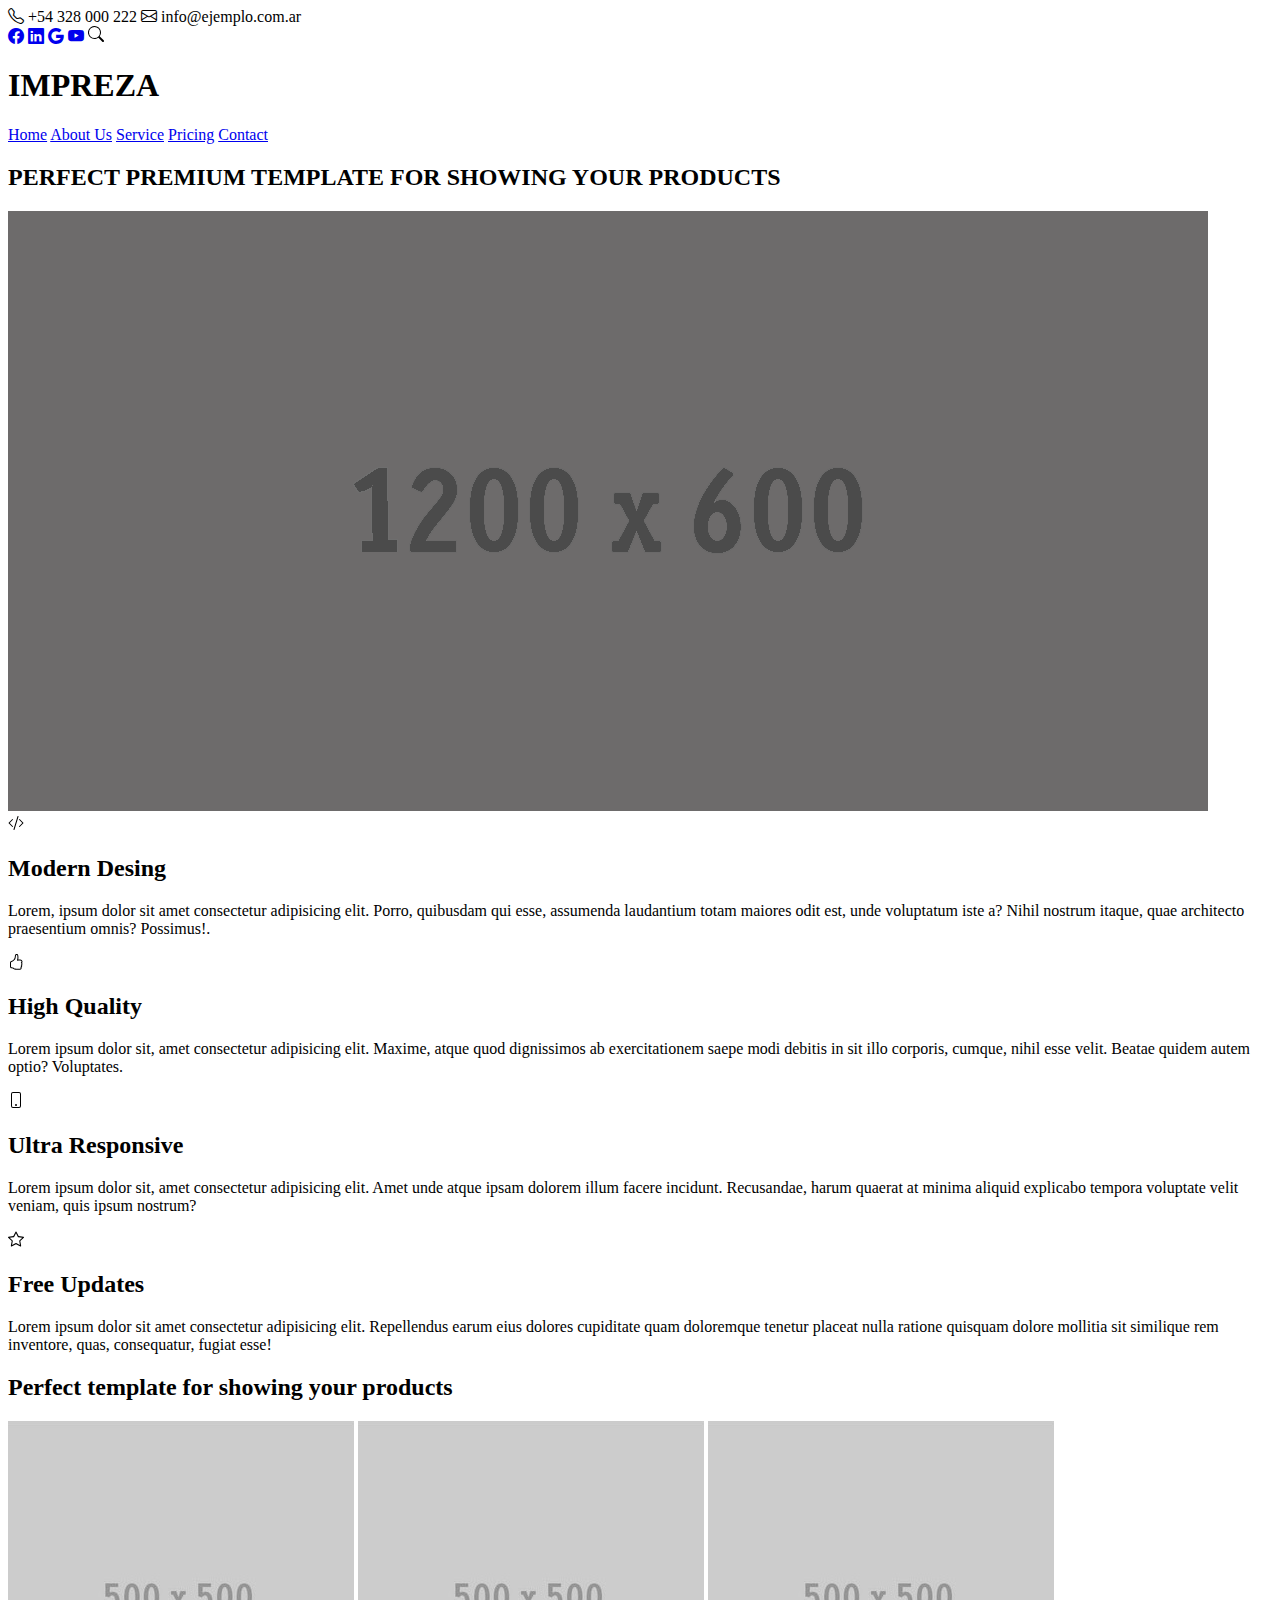
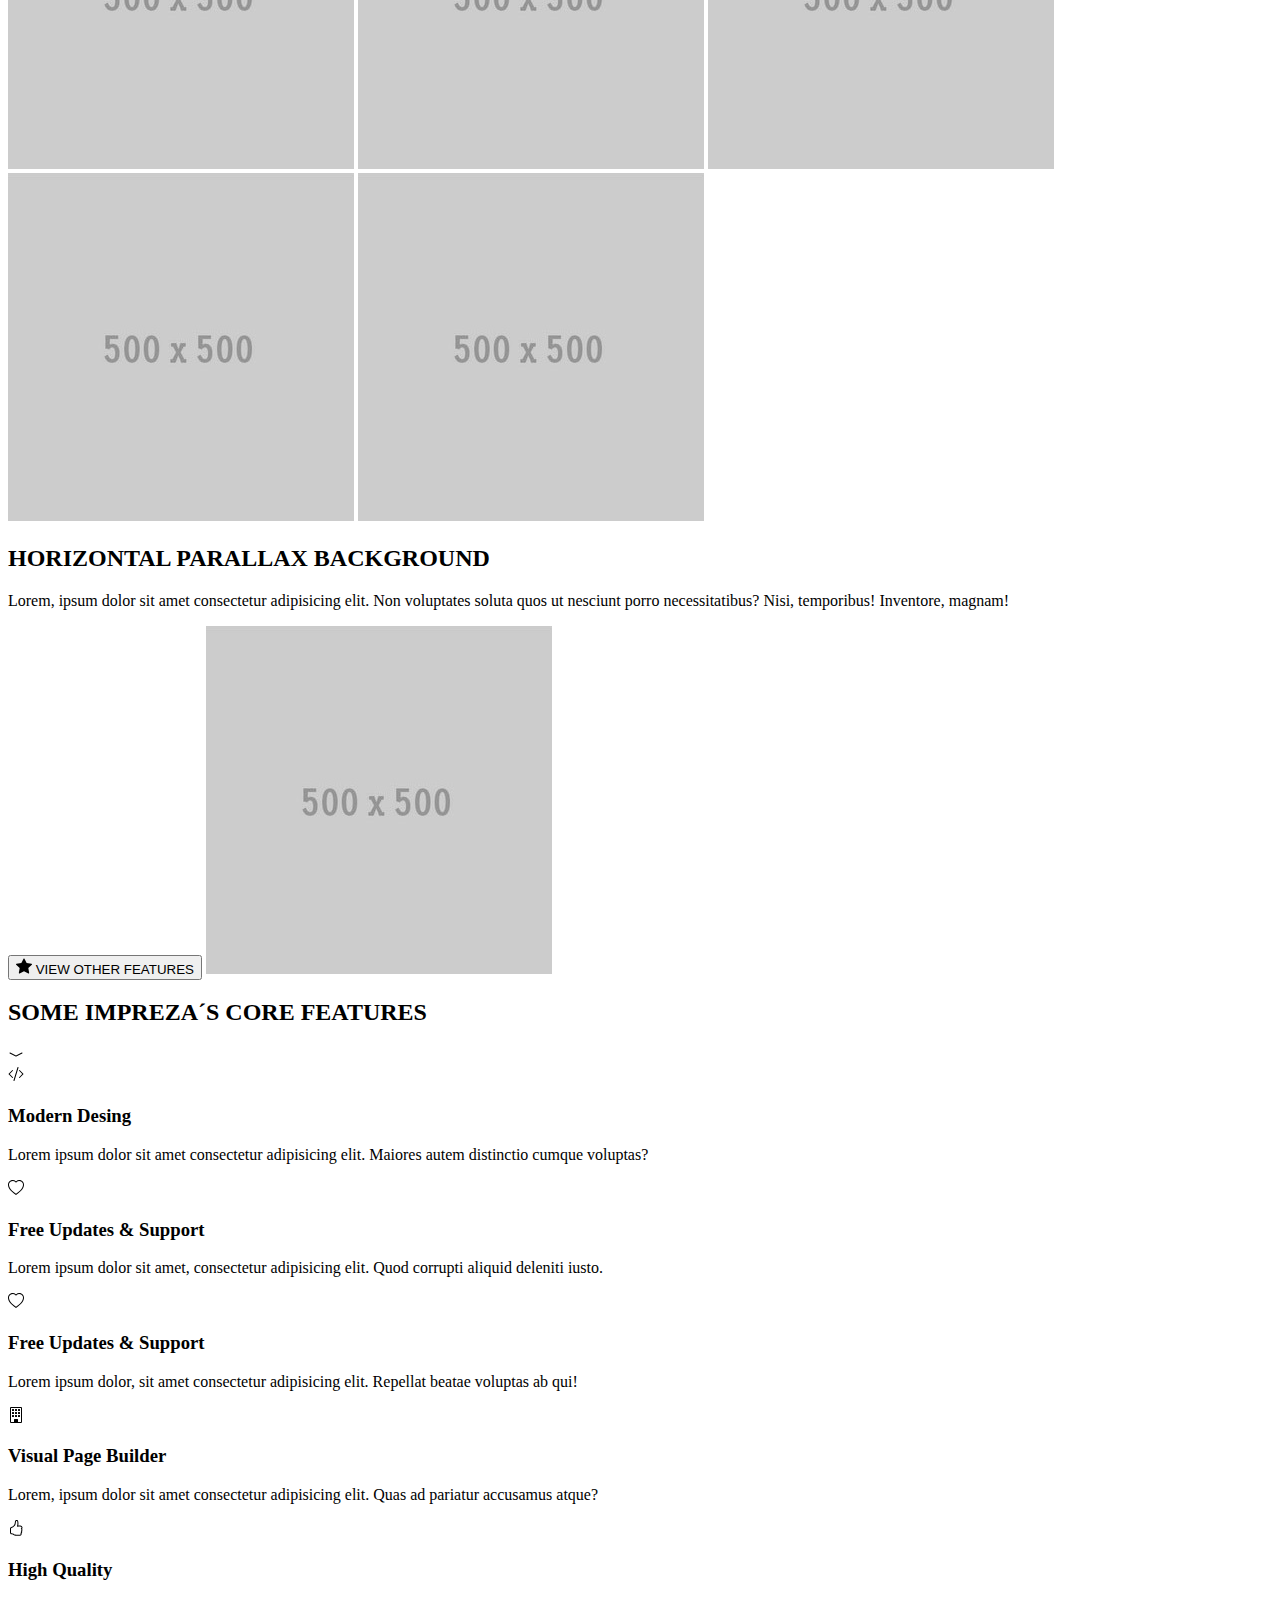
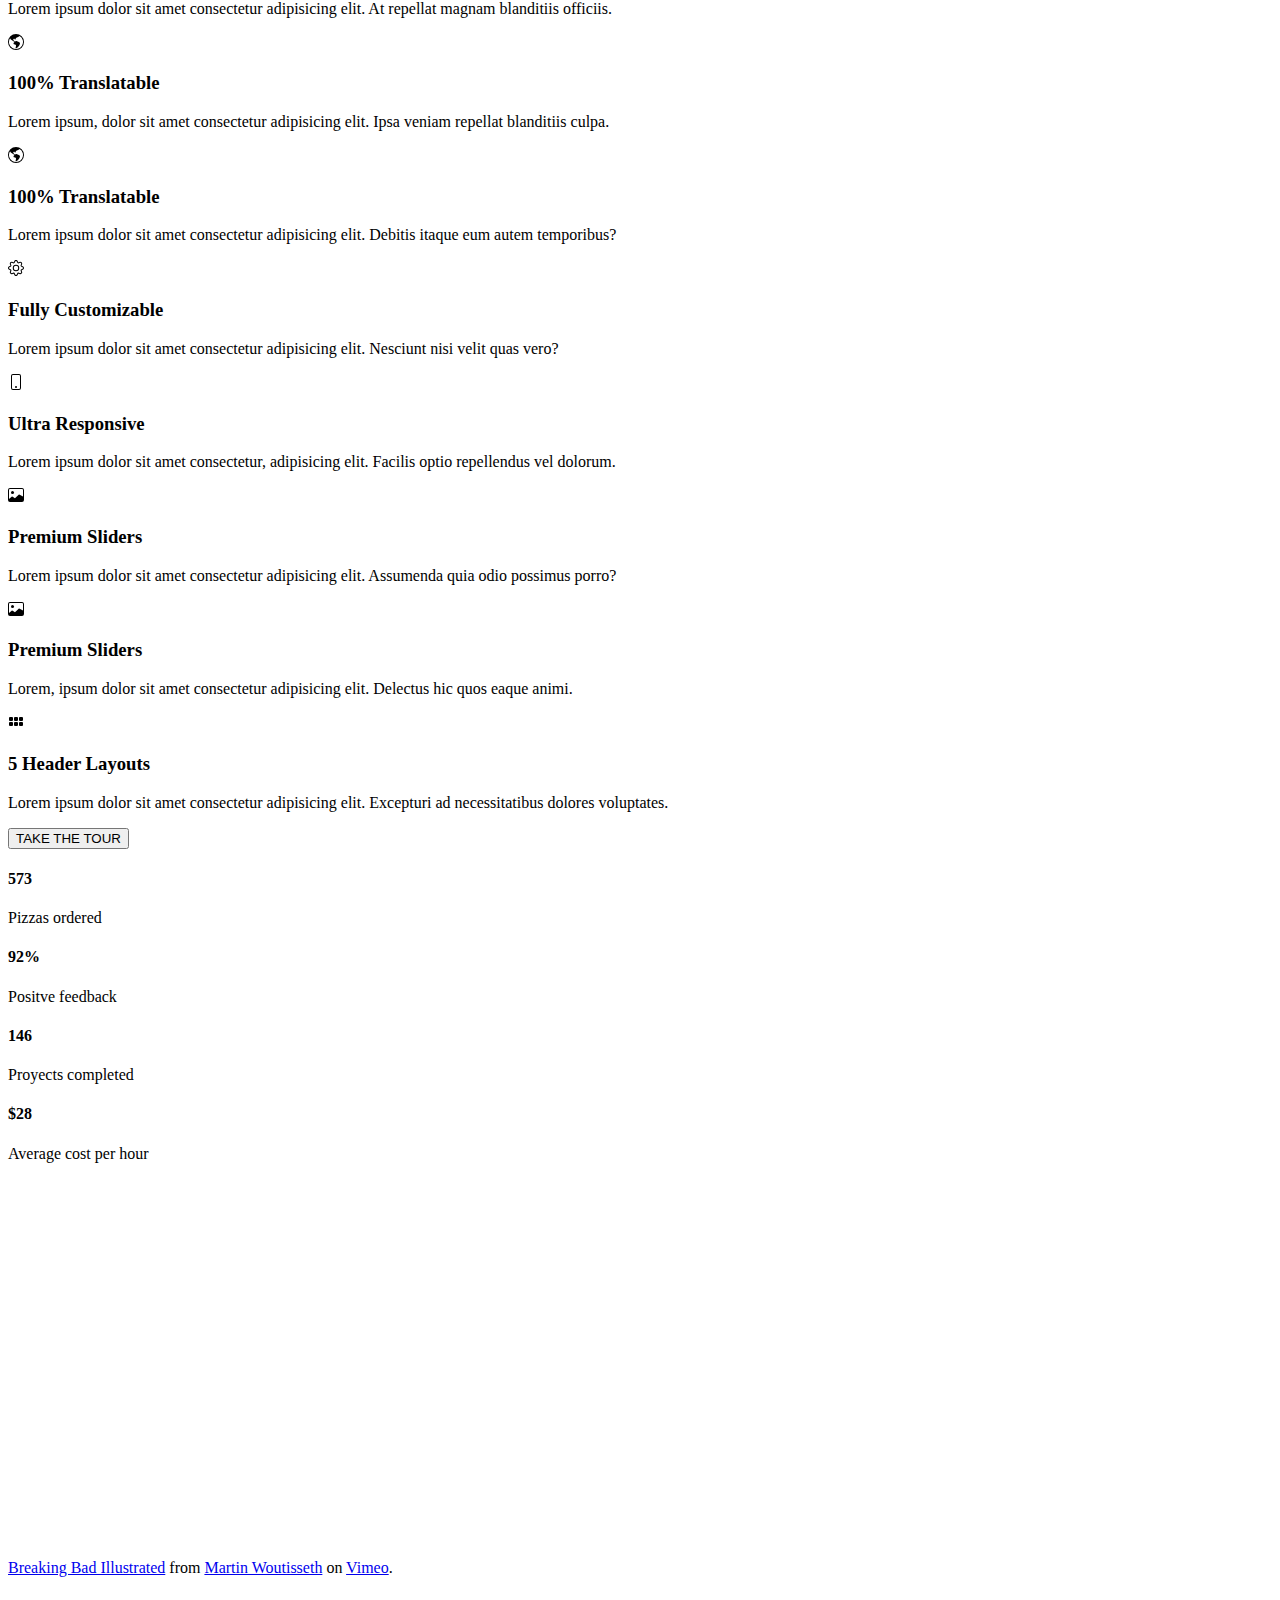
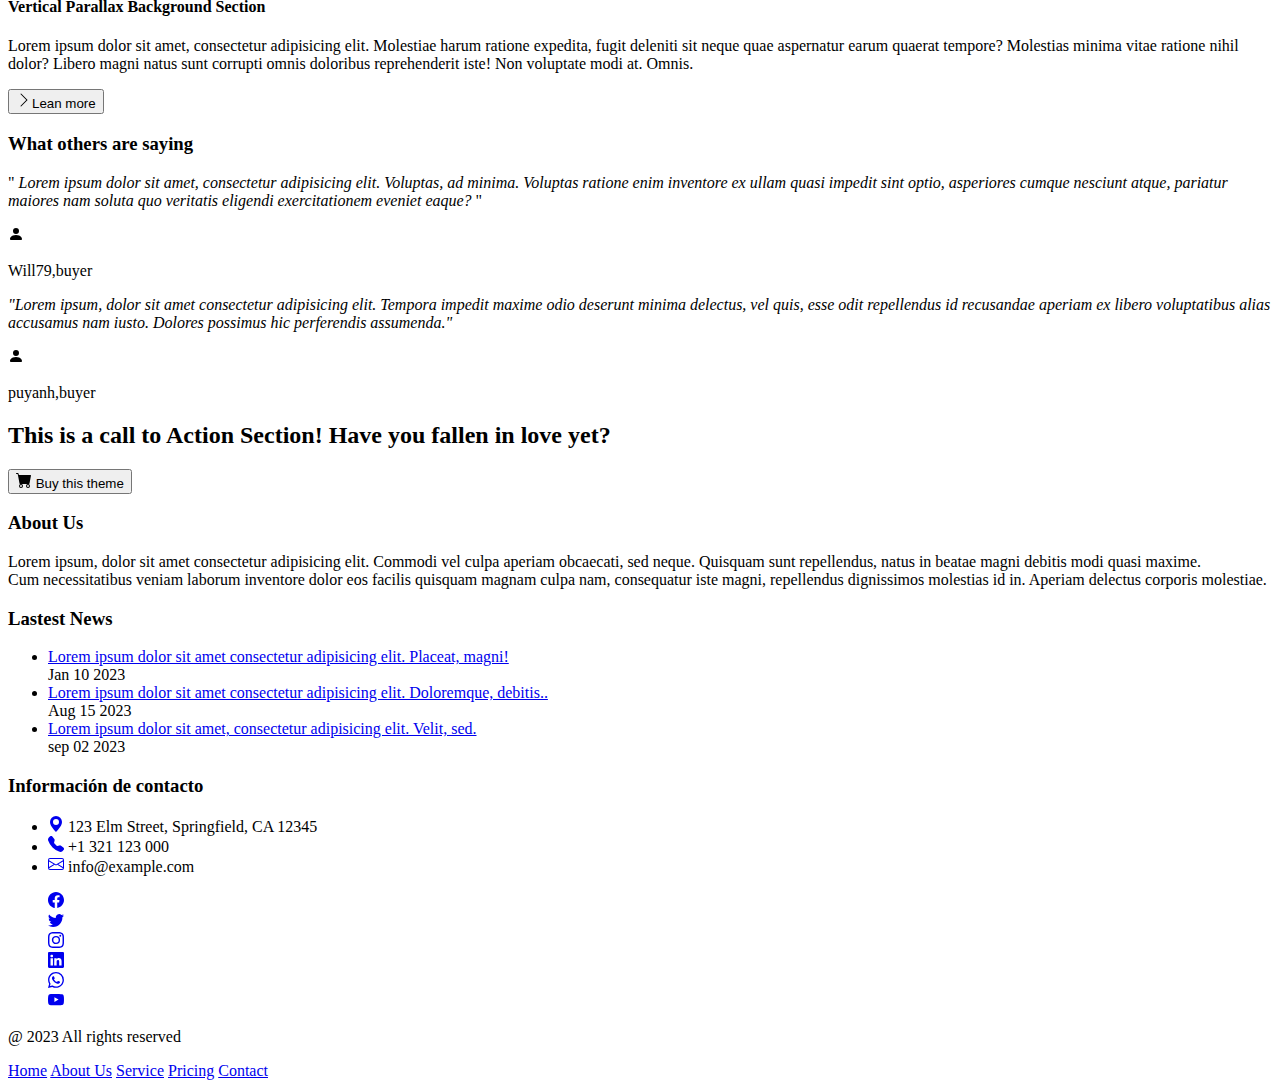
==== Proyectos/proyecto3/index.html @ dc11aa3e "Add files via upload" ====
<!DOCTYPE html>
<html lang="es">
<head>
  <title>Maqueta html</title>
  <meta charset="utf-8">
  <meta http-equiv="X-UA-Compatible" content="IE=edge">
  <meta name="viewport" content="width=device-width, initial-scale=1.0">
  <link rel="stylesheet" href=https://cdn.jsdelivr.net/npm/bootstrap-icons@1.10.5/font/bootstrap-icons.css>
</head>

<body>
  <header>
    <!-- Sección de contacto/ redes sociales -->
    <div class="contact-up">
      <span><i class="bi bi-telephone"></i> +54 328 000 222 <i class="bi bi-envelope"></i>  info@ejemplo.com.ar</span>
      <div class="social-icons">
        
        <a href="#"><i class="bi bi-facebook"></i></a> <!-- Icono de Facebook -->
        <a href="#"><i class="bi bi-linkedin"></i></a> <!-- Icono de LinkedIn -->
        <a href="#"><i class="bi bi-google"></i></a> <!-- Icono de Google+ -->
        <a href="#"><i class="bi bi-youtube"></i></a> <!-- Icono de YouTube -->
        <svg xmlns="http://www.w3.org/2000/svg" width="16" height="16" fill="currentColor" class="bi bi-search" viewBox="0 0 16 16">
          <path d="M11.742 10.344a6.5 6.5 0 1 0-1.397 1.398h-.001c.03.04.062.078.098.115l3.85 3.85a1 1 0 0 0 1.415-1.414l-3.85-3.85a1.007 1.007 0 0 0-.115-.1zM12 6.5a5.5 5.5 0 1 1-11 0 5.5 5.5 0 0 1 11 0z"/>
        </svg>
      </div>
    </div>

    <!-- Sección de logo y navegación -->
    <div class="encabezado">
    <div class="logo">
      <h1>IMPREZA</h1>
      <div class="nav">
        <nav class="navbar">
          <a href="#">Home</a>
          <a href="#">About Us</a>
          <a href="#">Service</a>
          <a href="#">Pricing</a>
          <a href="#">Contact</a>
        </nav>
     </div>
    </div>
    </div>
  </header>

  <!-- Sección para la imagen principal -->
  <div class="imagen-principal">
    <!-- Sección de la imagen de fondo -->
  <section>
    <h2>PERFECT PREMIUM TEMPLATE FOR SHOWING YOUR PRODUCTS</h2>
    <img src="./images/sample-1200x600.png" alt="Imagen 1200*600" width="1200" height="600">
  </section>
  </div>

  <!-- Sección de servicios y descripcion de artículos -->
  <div class="servicios">
    
    <section>
    <div class="article">
      <svg xmlns="http://www.w3.org/2000/svg" width="16" height="16" fill="currentColor" class="bi bi-code-slash" viewBox="0 0 16 16">
        <path d="M10.478 1.647a.5.5 0 1 0-.956-.294l-4 13a.5.5 0 0 0 .956.294l4-13zM4.854 4.146a.5.5 0 0 1 0 .708L1.707 8l3.147 3.146a.5.5 0 0 1-.708.708l-3.5-3.5a.5.5 0 0 1 0-.708l3.5-3.5a.5.5 0 0 1 .708 0zm6.292 0a.5.5 0 0 0 0 .708L14.293 8l-3.147 3.146a.5.5 0 0 0 .708.708l3.5-3.5a.5.5 0 0 0 0-.708l-3.5-3.5a.5.5 0 0 0-.708 0z"/>
      </svg>
      <h2>Modern Desing</h2>
      <p>Lorem, ipsum dolor sit amet consectetur adipisicing elit. Porro, quibusdam qui esse, assumenda laudantium totam maiores odit est, unde voluptatum iste a? Nihil nostrum itaque, quae architecto praesentium omnis? Possimus!.</p>
    </div>
    <div class="article">
      <svg xmlns="http://www.w3.org/2000/svg" width="16" height="16" fill="currentColor" class="bi bi-hand-thumbs-up" viewBox="0 0 16 16">
        <path d="M8.864.046C7.908-.193 7.02.53 6.956 1.466c-.072 1.051-.23 2.016-.428 2.59-.125.36-.479 1.013-1.04 1.639-.557.623-1.282 1.178-2.131 1.41C2.685 7.288 2 7.87 2 8.72v4.001c0 .845.682 1.464 1.448 1.545 1.07.114 1.564.415 2.068.723l.048.03c.272.165.578.348.97.484.397.136.861.217 1.466.217h3.5c.937 0 1.599-.477 1.934-1.064a1.86 1.86 0 0 0 .254-.912c0-.152-.023-.312-.077-.464.201-.263.38-.578.488-.901.11-.33.172-.762.004-1.149.069-.13.12-.269.159-.403.077-.27.113-.568.113-.857 0-.288-.036-.585-.113-.856a2.144 2.144 0 0 0-.138-.362 1.9 1.9 0 0 0 .234-1.734c-.206-.592-.682-1.1-1.2-1.272-.847-.282-1.803-.276-2.516-.211a9.84 9.84 0 0 0-.443.05 9.365 9.365 0 0 0-.062-4.509A1.38 1.38 0 0 0 9.125.111L8.864.046zM11.5 14.721H8c-.51 0-.863-.069-1.14-.164-.281-.097-.506-.228-.776-.393l-.04-.024c-.555-.339-1.198-.731-2.49-.868-.333-.036-.554-.29-.554-.55V8.72c0-.254.226-.543.62-.65 1.095-.3 1.977-.996 2.614-1.708.635-.71 1.064-1.475 1.238-1.978.243-.7.407-1.768.482-2.85.025-.362.36-.594.667-.518l.262.066c.16.04.258.143.288.255a8.34 8.34 0 0 1-.145 4.725.5.5 0 0 0 .595.644l.003-.001.014-.003.058-.014a8.908 8.908 0 0 1 1.036-.157c.663-.06 1.457-.054 2.11.164.175.058.45.3.57.65.107.308.087.67-.266 1.022l-.353.353.353.354c.043.043.105.141.154.315.048.167.075.37.075.581 0 .212-.027.414-.075.582-.05.174-.111.272-.154.315l-.353.353.353.354c.047.047.109.177.005.488a2.224 2.224 0 0 1-.505.805l-.353.353.353.354c.006.005.041.05.041.17a.866.866 0 0 1-.121.416c-.165.288-.503.56-1.066.56z"/>
      </svg>
      <h2>High Quality</h2>
      <p>Lorem ipsum dolor sit, amet consectetur adipisicing elit. Maxime, atque quod dignissimos ab exercitationem saepe modi debitis in sit illo corporis, cumque, nihil esse velit. Beatae quidem autem optio? Voluptates.</p>
    </div>
    <div class="article">
      <svg xmlns="http://www.w3.org/2000/svg" width="16" height="16" fill="currentColor" class="bi bi-phone" viewBox="0 0 16 16">
        <path d="M11 1a1 1 0 0 1 1 1v12a1 1 0 0 1-1 1H5a1 1 0 0 1-1-1V2a1 1 0 0 1 1-1h6zM5 0a2 2 0 0 0-2 2v12a2 2 0 0 0 2 2h6a2 2 0 0 0 2-2V2a2 2 0 0 0-2-2H5z"/>
        <path d="M8 14a1 1 0 1 0 0-2 1 1 0 0 0 0 2z"/>
      </svg>
      <h2>Ultra Responsive</h2>
      <p>Lorem ipsum dolor sit, amet consectetur adipisicing elit. Amet unde atque ipsam dolorem illum facere incidunt. Recusandae, harum quaerat at minima aliquid explicabo tempora voluptate velit veniam, quis ipsum nostrum?</p>
    </div>
    <div class="article">
      <svg xmlns="http://www.w3.org/2000/svg" width="16" height="16" fill="currentColor" class="bi bi-star" viewBox="0 0 16 16">
        <path d="M2.866 14.85c-.078.444.36.791.746.593l4.39-2.256 4.389 2.256c.386.198.824-.149.746-.592l-.83-4.73 3.522-3.356c.33-.314.16-.888-.282-.95l-4.898-.696L8.465.792a.513.513 0 0 0-.927 0L5.354 5.12l-4.898.696c-.441.062-.612.636-.283.95l3.523 3.356-.83 4.73zm4.905-2.767-3.686 1.894.694-3.957a.565.565 0 0 0-.163-.505L1.71 6.745l4.052-.576a.525.525 0 0 0 .393-.288L8 2.223l1.847 3.658a.525.525 0 0 0 .393.288l4.052.575-2.906 2.77a.565.565 0 0 0-.163.506l.694 3.957-3.686-1.894a.503.503 0 0 0-.461 0z"/>
      </svg>
      <h2>Free Updates</h2>
      <p>Lorem ipsum dolor sit amet consectetur adipisicing elit. Repellendus earum eius dolores cupiditate quam doloremque tenetur placeat nulla ratione quisquam dolore mollitia sit similique rem inventore, quas, consequatur, fugiat esse!</p>
    </div>
  </section>
  <section>

  </section>

  <div>
    <h2>Perfect template for showing your products</h2>
  </div>
  <!-- bloque de las 5 imagenes-->
  <div class="block">
    <img src="./images/sample-500px.jpg" alt="imagen 500*500">
    <img src="./images/sample-500px.jpg" alt="imagen 500*500">
    <img src="./images/sample-500px.jpg" alt="imagen 500*500">
    <img src="./images/sample-500px.jpg" alt="imagen 500*500">
    <img src="./images/sample-500px.jpg" alt="imagen 500*500">
  </div>


  <!-- Sección con imagen y contenido -->
  
  <div class="blackbox">
  
  <section>
    <h2>HORIZONTAL PARALLAX BACKGROUND</h2>
    <P>Lorem, ipsum dolor sit amet consectetur adipisicing elit. Non voluptates soluta quos ut nesciunt porro necessitatibus? Nisi, temporibus! Inventore, magnam!</P>
    <button><svg xmlns="http://www.w3.org/2000/svg" width="16" height="16" fill="currentColor" class="bi bi-star-fill" viewBox="0 0 16 16">
      <path d="M3.612 15.443c-.386.198-.824-.149-.746-.592l.83-4.73L.173 6.765c-.329-.314-.158-.888.283-.95l4.898-.696L7.538.792c.197-.39.73-.39.927 0l2.184 4.327 4.898.696c.441.062.612.636.282.95l-3.522 3.356.83 4.73c.078.443-.36.79-.746.592L8 13.187l-4.389 2.256z"/>
    </svg> VIEW OTHER FEATURES</button>
    <img src="./images/sample-500px.jpg" alt="imagen500*500">
  </div>


  <!-- Sección con caracterristicas-titulo conicono chevron debe ir centrado -->

  <div class="features">
  <section class="title-features">
    <h2>SOME IMPREZA´S CORE FEATURES</h2>
    <svg xmlns="http://www.w3.org/2000/svg" width="16" height="16" fill="currentColor" class="bi bi-chevron-compact-down" viewBox="0 0 16 16">
      <path fill-rule="evenodd" d="M1.553 6.776a.5.5 0 0 1 .67-.223L8 9.44l5.776-2.888a.5.5 0 1 1 .448.894l-6 3a.5.5 0 0 1-.448 0l-6-3a.5.5 0 0 1-.223-.67z"/>
    </svg>
  </section>


  <!--columna izquierda de la seccion caracteristicas-->
  <div class="columns">
    <div class="columna-izquierda">
      <svg xmlns="http://www.w3.org/2000/svg" width="16" height="16" fill="currentColor" class="bi bi-code-slash" viewBox="0 0 16 16">
        <path d="M10.478 1.647a.5.5 0 1 0-.956-.294l-4 13a.5.5 0 0 0 .956.294l4-13zM4.854 4.146a.5.5 0 0 1 0 .708L1.707 8l3.147 3.146a.5.5 0 0 1-.708.708l-3.5-3.5a.5.5 0 0 1 0-.708l3.5-3.5a.5.5 0 0 1 .708 0zm6.292 0a.5.5 0 0 0 0 .708L14.293 8l-3.147 3.146a.5.5 0 0 0 .708.708l3.5-3.5a.5.5 0 0 0 0-.708l-3.5-3.5a.5.5 0 0 0-.708 0z"/>
        </svg>
        
        <h3>Modern Desing</h3>
        <p>Lorem ipsum dolor sit amet consectetur adipisicing elit. Maiores autem distinctio cumque voluptas?</p>
        <svg xmlns="http://www.w3.org/2000/svg" width="16" height="16" fill="currentColor" class="bi bi-heart" viewBox="0 0 16 16">
          <path d="m8 2.748-.717-.737C5.6.281 2.514.878 1.4 3.053c-.523 1.023-.641 2.5.314 4.385.92 1.815 2.834 3.989 6.286 6.357 3.452-2.368 5.365-4.542 6.286-6.357.955-1.886.838-3.362.314-4.385C13.486.878 10.4.28 8.717 2.01L8 2.748zM8 15C-7.333 4.868 3.279-3.04 7.824 1.143c.06.055.119.112.176.171a3.12 3.12 0 0 1 .176-.17C12.72-3.042 23.333 4.867 8 15z"/>
        </svg>
        <h3>Free Updates & Support</h3>
        <p>Lorem ipsum dolor sit amet, consectetur adipisicing elit. Quod corrupti aliquid deleniti iusto.</p>
        <svg xmlns="http://www.w3.org/2000/svg" width="16" height="16" fill="currentColor" class="bi bi-heart" viewBox="0 0 16 16">
          <path d="m8 2.748-.717-.737C5.6.281 2.514.878 1.4 3.053c-.523 1.023-.641 2.5.314 4.385.92 1.815 2.834 3.989 6.286 6.357 3.452-2.368 5.365-4.542 6.286-6.357.955-1.886.838-3.362.314-4.385C13.486.878 10.4.28 8.717 2.01L8 2.748zM8 15C-7.333 4.868 3.279-3.04 7.824 1.143c.06.055.119.112.176.171a3.12 3.12 0 0 1 .176-.17C12.72-3.042 23.333 4.867 8 15z"/>
        </svg>
        <h3>Free Updates & Support</h3>
        <p>Lorem ipsum dolor, sit amet consectetur adipisicing elit. Repellat beatae voluptas ab qui!</p>
        <svg xmlns="http://www.w3.org/2000/svg" width="16" height="16" fill="currentColor" class="bi bi-building" viewBox="0 0 16 16">
          <path d="M4 2.5a.5.5 0 0 1 .5-.5h1a.5.5 0 0 1 .5.5v1a.5.5 0 0 1-.5.5h-1a.5.5 0 0 1-.5-.5v-1Zm3 0a.5.5 0 0 1 .5-.5h1a.5.5 0 0 1 .5.5v1a.5.5 0 0 1-.5.5h-1a.5.5 0 0 1-.5-.5v-1Zm3.5-.5a.5.5 0 0 0-.5.5v1a.5.5 0 0 0 .5.5h1a.5.5 0 0 0 .5-.5v-1a.5.5 0 0 0-.5-.5h-1ZM4 5.5a.5.5 0 0 1 .5-.5h1a.5.5 0 0 1 .5.5v1a.5.5 0 0 1-.5.5h-1a.5.5 0 0 1-.5-.5v-1ZM7.5 5a.5.5 0 0 0-.5.5v1a.5.5 0 0 0 .5.5h1a.5.5 0 0 0 .5-.5v-1a.5.5 0 0 0-.5-.5h-1Zm2.5.5a.5.5 0 0 1 .5-.5h1a.5.5 0 0 1 .5.5v1a.5.5 0 0 1-.5.5h-1a.5.5 0 0 1-.5-.5v-1ZM4.5 8a.5.5 0 0 0-.5.5v1a.5.5 0 0 0 .5.5h1a.5.5 0 0 0 .5-.5v-1a.5.5 0 0 0-.5-.5h-1Zm2.5.5a.5.5 0 0 1 .5-.5h1a.5.5 0 0 1 .5.5v1a.5.5 0 0 1-.5.5h-1a.5.5 0 0 1-.5-.5v-1Zm3.5-.5a.5.5 0 0 0-.5.5v1a.5.5 0 0 0 .5.5h1a.5.5 0 0 0 .5-.5v-1a.5.5 0 0 0-.5-.5h-1Z"/>
          <path d="M2 1a1 1 0 0 1 1-1h10a1 1 0 0 1 1 1v14a1 1 0 0 1-1 1H3a1 1 0 0 1-1-1V1Zm11 0H3v14h3v-2.5a.5.5 0 0 1 .5-.5h3a.5.5 0 0 1 .5.5V15h3V1Z"/>
        </svg>
        <h3>Visual Page Builder</h3>
        <p>Lorem, ipsum dolor sit amet consectetur adipisicing elit. Quas ad pariatur accusamus atque?</p>
      </div>


      <div class="columna-central">
        <svg xmlns="http://www.w3.org/2000/svg" width="16" height="16" fill="currentColor" class="bi bi-hand-thumbs-up" viewBox="0 0 16 16">
          <path d="M8.864.046C7.908-.193 7.02.53 6.956 1.466c-.072 1.051-.23 2.016-.428 2.59-.125.36-.479 1.013-1.04 1.639-.557.623-1.282 1.178-2.131 1.41C2.685 7.288 2 7.87 2 8.72v4.001c0 .845.682 1.464 1.448 1.545 1.07.114 1.564.415 2.068.723l.048.03c.272.165.578.348.97.484.397.136.861.217 1.466.217h3.5c.937 0 1.599-.477 1.934-1.064a1.86 1.86 0 0 0 .254-.912c0-.152-.023-.312-.077-.464.201-.263.38-.578.488-.901.11-.33.172-.762.004-1.149.069-.13.12-.269.159-.403.077-.27.113-.568.113-.857 0-.288-.036-.585-.113-.856a2.144 2.144 0 0 0-.138-.362 1.9 1.9 0 0 0 .234-1.734c-.206-.592-.682-1.1-1.2-1.272-.847-.282-1.803-.276-2.516-.211a9.84 9.84 0 0 0-.443.05 9.365 9.365 0 0 0-.062-4.509A1.38 1.38 0 0 0 9.125.111L8.864.046zM11.5 14.721H8c-.51 0-.863-.069-1.14-.164-.281-.097-.506-.228-.776-.393l-.04-.024c-.555-.339-1.198-.731-2.49-.868-.333-.036-.554-.29-.554-.55V8.72c0-.254.226-.543.62-.65 1.095-.3 1.977-.996 2.614-1.708.635-.71 1.064-1.475 1.238-1.978.243-.7.407-1.768.482-2.85.025-.362.36-.594.667-.518l.262.066c.16.04.258.143.288.255a8.34 8.34 0 0 1-.145 4.725.5.5 0 0 0 .595.644l.003-.001.014-.003.058-.014a8.908 8.908 0 0 1 1.036-.157c.663-.06 1.457-.054 2.11.164.175.058.45.3.57.65.107.308.087.67-.266 1.022l-.353.353.353.354c.043.043.105.141.154.315.048.167.075.37.075.581 0 .212-.027.414-.075.582-.05.174-.111.272-.154.315l-.353.353.353.354c.047.047.109.177.005.488a2.224 2.224 0 0 1-.505.805l-.353.353.353.354c.006.005.041.05.041.17a.866.866 0 0 1-.121.416c-.165.288-.503.56-1.066.56z"/>
        </svg>
        <h3>High Quality</h3>
        <p>Lorem ipsum dolor sit amet consectetur adipisicing elit. At repellat magnam blanditiis officiis.</p>
        <svg xmlns="http://www.w3.org/2000/svg" width="16" height="16" fill="currentColor" class="bi bi-globe-americas" viewBox="0 0 16 16">
          <path d="M8 0a8 8 0 1 0 0 16A8 8 0 0 0 8 0ZM2.04 4.326c.325 1.329 2.532 2.54 3.717 3.19.48.263.793.434.743.484-.08.08-.162.158-.242.234-.416.396-.787.749-.758 1.266.035.634.618.824 1.214 1.017.577.188 1.168.38 1.286.983.082.417-.075.988-.22 1.52-.215.782-.406 1.48.22 1.48 1.5-.5 3.798-3.186 4-5 .138-1.243-2-2-3.5-2.5-.478-.16-.755.081-.99.284-.172.15-.322.279-.51.216-.445-.148-2.5-2-1.5-2.5.78-.39.952-.171 1.227.182.078.099.163.208.273.318.609.304.662-.132.723-.633.039-.322.081-.671.277-.867.434-.434 1.265-.791 2.028-1.12.712-.306 1.365-.587 1.579-.88A7 7 0 1 1 2.04 4.327Z"/>
        </svg>
        <h3>100% Translatable</h3>
        <p>Lorem ipsum, dolor sit amet consectetur adipisicing elit. Ipsa veniam repellat blanditiis culpa.</p>
        <svg xmlns="http://www.w3.org/2000/svg" width="16" height="16" fill="currentColor" class="bi bi-globe-americas" viewBox="0 0 16 16">
          <path d="M8 0a8 8 0 1 0 0 16A8 8 0 0 0 8 0ZM2.04 4.326c.325 1.329 2.532 2.54 3.717 3.19.48.263.793.434.743.484-.08.08-.162.158-.242.234-.416.396-.787.749-.758 1.266.035.634.618.824 1.214 1.017.577.188 1.168.38 1.286.983.082.417-.075.988-.22 1.52-.215.782-.406 1.48.22 1.48 1.5-.5 3.798-3.186 4-5 .138-1.243-2-2-3.5-2.5-.478-.16-.755.081-.99.284-.172.15-.322.279-.51.216-.445-.148-2.5-2-1.5-2.5.78-.39.952-.171 1.227.182.078.099.163.208.273.318.609.304.662-.132.723-.633.039-.322.081-.671.277-.867.434-.434 1.265-.791 2.028-1.12.712-.306 1.365-.587 1.579-.88A7 7 0 1 1 2.04 4.327Z"/>
        </svg>
        <h3>100% Translatable</h3>
        <p>Lorem ipsum dolor sit amet consectetur adipisicing elit. Debitis itaque eum autem temporibus?</p>
        <svg xmlns="http://www.w3.org/2000/svg" width="16" height="16" fill="currentColor" class="bi bi-gear" viewBox="0 0 16 16">
          <path d="M8 4.754a3.246 3.246 0 1 0 0 6.492 3.246 3.246 0 0 0 0-6.492zM5.754 8a2.246 2.246 0 1 1 4.492 0 2.246 2.246 0 0 1-4.492 0z"/>
          <path d="M9.796 1.343c-.527-1.79-3.065-1.79-3.592 0l-.094.319a.873.873 0 0 1-1.255.52l-.292-.16c-1.64-.892-3.433.902-2.54 2.541l.159.292a.873.873 0 0 1-.52 1.255l-.319.094c-1.79.527-1.79 3.065 0 3.592l.319.094a.873.873 0 0 1 .52 1.255l-.16.292c-.892 1.64.901 3.434 2.541 2.54l.292-.159a.873.873 0 0 1 1.255.52l.094.319c.527 1.79 3.065 1.79 3.592 0l.094-.319a.873.873 0 0 1 1.255-.52l.292.16c1.64.893 3.434-.902 2.54-2.541l-.159-.292a.873.873 0 0 1 .52-1.255l.319-.094c1.79-.527 1.79-3.065 0-3.592l-.319-.094a.873.873 0 0 1-.52-1.255l.16-.292c.893-1.64-.902-3.433-2.541-2.54l-.292.159a.873.873 0 0 1-1.255-.52l-.094-.319zm-2.633.283c.246-.835 1.428-.835 1.674 0l.094.319a1.873 1.873 0 0 0 2.693 1.115l.291-.16c.764-.415 1.6.42 1.184 1.185l-.159.292a1.873 1.873 0 0 0 1.116 2.692l.318.094c.835.246.835 1.428 0 1.674l-.319.094a1.873 1.873 0 0 0-1.115 2.693l.16.291c.415.764-.42 1.6-1.185 1.184l-.291-.159a1.873 1.873 0 0 0-2.693 1.116l-.094.318c-.246.835-1.428.835-1.674 0l-.094-.319a1.873 1.873 0 0 0-2.692-1.115l-.292.16c-.764.415-1.6-.42-1.184-1.185l.159-.291A1.873 1.873 0 0 0 1.945 8.93l-.319-.094c-.835-.246-.835-1.428 0-1.674l.319-.094A1.873 1.873 0 0 0 3.06 4.377l-.16-.292c-.415-.764.42-1.6 1.185-1.184l.292.159a1.873 1.873 0 0 0 2.692-1.115l.094-.319z"/>
        </svg>
        <h3>Fully Customizable</h3>
        <p>Lorem ipsum dolor sit amet consectetur adipisicing elit. Nesciunt nisi velit quas vero?</p>
        </div>
        <div class="column-derecha">
          <svg xmlns="http://www.w3.org/2000/svg" width="16" height="16" fill="currentColor" class="bi bi-phone" viewBox="0 0 16 16">
            <path d="M11 1a1 1 0 0 1 1 1v12a1 1 0 0 1-1 1H5a1 1 0 0 1-1-1V2a1 1 0 0 1 1-1h6zM5 0a2 2 0 0 0-2 2v12a2 2 0 0 0 2 2h6a2 2 0 0 0 2-2V2a2 2 0 0 0-2-2H5z"/>
            <path d="M8 14a1 1 0 1 0 0-2 1 1 0 0 0 0 2z"/>
          </svg>
          <h3>Ultra Responsive</h3>
          <p>Lorem ipsum dolor sit amet consectetur, adipisicing elit. Facilis optio repellendus vel dolorum.</p>
          <svg xmlns="http://www.w3.org/2000/svg" width="16" height="16" fill="currentColor" class="bi bi-image" viewBox="0 0 16 16">
            <path d="M6.002 5.5a1.5 1.5 0 1 1-3 0 1.5 1.5 0 0 1 3 0z"/>
            <path d="M2.002 1a2 2 0 0 0-2 2v10a2 2 0 0 0 2 2h12a2 2 0 0 0 2-2V3a2 2 0 0 0-2-2h-12zm12 1a1 1 0 0 1 1 1v6.5l-3.777-1.947a.5.5 0 0 0-.577.093l-3.71 3.71-2.66-1.772a.5.5 0 0 0-.63.062L1.002 12V3a1 1 0 0 1 1-1h12z"/>
          </svg>
          <h3>Premium Sliders</h3>
          <p>Lorem ipsum dolor sit amet consectetur adipisicing elit. Assumenda quia odio possimus porro?</p>
          <svg xmlns="http://www.w3.org/2000/svg" width="16" height="16" fill="currentColor" class="bi bi-image" viewBox="0 0 16 16">
            <path d="M6.002 5.5a1.5 1.5 0 1 1-3 0 1.5 1.5 0 0 1 3 0z"/>
            <path d="M2.002 1a2 2 0 0 0-2 2v10a2 2 0 0 0 2 2h12a2 2 0 0 0 2-2V3a2 2 0 0 0-2-2h-12zm12 1a1 1 0 0 1 1 1v6.5l-3.777-1.947a.5.5 0 0 0-.577.093l-3.71 3.71-2.66-1.772a.5.5 0 0 0-.63.062L1.002 12V3a1 1 0 0 1 1-1h12z"/>
          </svg>
          <h3>Premium Sliders</h3>
          <p>Lorem, ipsum dolor sit amet consectetur adipisicing elit. Delectus hic quos eaque animi.</p>
          <svg xmlns="http://www.w3.org/2000/svg" width="16" height="16" fill="currentColor" class="bi bi-grid-3x2-gap-fill" viewBox="0 0 16 16">
            <path d="M1 4a1 1 0 0 1 1-1h2a1 1 0 0 1 1 1v2a1 1 0 0 1-1 1H2a1 1 0 0 1-1-1V4zm5 0a1 1 0 0 1 1-1h2a1 1 0 0 1 1 1v2a1 1 0 0 1-1 1H7a1 1 0 0 1-1-1V4zm5 0a1 1 0 0 1 1-1h2a1 1 0 0 1 1 1v2a1 1 0 0 1-1 1h-2a1 1 0 0 1-1-1V4zM1 9a1 1 0 0 1 1-1h2a1 1 0 0 1 1 1v2a1 1 0 0 1-1 1H2a1 1 0 0 1-1-1V9zm5 0a1 1 0 0 1 1-1h2a1 1 0 0 1 1 1v2a1 1 0 0 1-1 1H7a1 1 0 0 1-1-1V9zm5 0a1 1 0 0 1 1-1h2a1 1 0 0 1 1 1v2a1 1 0 0 1-1 1h-2a1 1 0 0 1-1-1V9z"/>
          </svg>
          <h3>5 Header Layouts</h3>
          <p>Lorem ipsum dolor sit amet consectetur adipisicing elit. Excepturi ad necessitatibus dolores voluptates.</p>

        </div>
      </div>
      <button>TAKE THE TOUR</button>
    </section>
    <!-- Sección con  estadisticas -->
    <div>
      <section class="estaditicas">
        <div class="estadisticas">
          <div class="realizados">
            <h4>573</h4>
            <p>Pizzas ordered</p>
          </div>
          <div class="comentarios-positivos">
            <h4>92%</h4>
            <p>Positve feedback</p>
          </div>
          <div class="proyectos-completados">
            <h4>146</h4>
            <p>Proyects completed</p>
          </div>
          <div class="costo-promedio">
            <h4>$28</h4>
            <p>Average cost per hour</p>
          </div>
        </div>
      </section>  
    </div>
    <!--box con video a la izquierda y texto  y boton a la derecha-->
    <div class="video">
      <section class="video-section">
        <iframe src="https://player.vimeo.com/video/48363485?h=57d2679b75&color=f0e400" width="640" height="360" frameborder="0" allow="autoplay; fullscreen; picture-in-picture" allowfullscreen></iframe>
        <p><a href="https://vimeo.com/48363485">Breaking Bad Illustrated</a> from <a href="https://vimeo.com/martinwoutisseth">Martin Woutisseth</a> on <a href="https://vimeo.com">Vimeo</a>.</p>
      </section>
      <section class="texto-parallax"><h4>Vertical Parallax Background Section</h4>
        <p>Lorem ipsum dolor sit amet, consectetur adipisicing elit. Molestiae harum ratione expedita, fugit deleniti sit neque quae aspernatur earum quaerat tempore? Molestias minima vitae ratione nihil dolor? Libero magni natus sunt corrupti omnis doloribus reprehenderit iste! Non voluptate modi at. Omnis.</p>
        <button><svg xmlns="http://www.w3.org/2000/svg" width="16" height="16" fill="currentColor" class="bi bi-chevron-right" viewBox="0 0 16 16">
          <path fill-rule="evenodd" d="M4.646 1.646a.5.5 0 0 1 .708 0l6 6a.5.5 0 0 1 0 .708l-6 6a.5.5 0 0 1-.708-.708L10.293 8 4.646 2.354a.5.5 0 0 1 0-.708z"/>
        </svg>Lean more</button>
      </section>
    </div>
    
    <!-- Sección de comentarios de usuarios -->
    <div class="comment">
      <h3>What others are saying</h3>
      <div class="comment-left">
        <p>" <i> Lorem ipsum dolor sit amet, consectetur adipisicing elit. Voluptas, ad minima. Voluptas ratione enim inventore ex ullam quasi impedit sint optio, asperiores cumque nesciunt atque, pariatur maiores nam soluta quo veritatis eligendi exercitationem eveniet eaque?</i> "</p>
        <svg xmlns="http://www.w3.org/2000/svg" width="16" height="16" fill="currentColor" class="bi bi-person-fill" viewBox="0 0 16 16">
          <path d="M3 14s-1 0-1-1 1-4 6-4 6 3 6 4-1 1-1 1H3Zm5-6a3 3 0 1 0 0-6 3 3 0 0 0 0 6Z"/>
        </svg><p>Will79,buyer</p>
      </div>
      <div class="comment-right">
        <p><i>"Lorem ipsum, dolor sit amet consectetur adipisicing elit. Tempora impedit maxime odio deserunt minima delectus, vel quis, esse odit repellendus id recusandae aperiam ex libero voluptatibus alias accusamus nam iusto. Dolores possimus hic perferendis assumenda."</i></p>
        <svg xmlns="http://www.w3.org/2000/svg" width="16" height="16" fill="currentColor" class="bi bi-person-fill" viewBox="0 0 16 16">
          <path d="M3 14s-1 0-1-1 1-4 6-4 6 3 6 4-1 1-1 1H3Zm5-6a3 3 0 1 0 0-6 3 3 0 0 0 0 6Z"/>
        </svg><p>puyanh,buyer</p>
      </div>
  </div>



  <!-- Sección de oferta especial -->

  <div class="special-offer">
    <h2>This is a call to Action Section! Have you fallen in love yet?</h2>
    <button><svg xmlns="http://www.w3.org/2000/svg" width="16" height="16" fill="currentColor" class="bi bi-cart-fill" viewBox="0 0 16 16">
      <path d="M0 1.5A.5.5 0 0 1 .5 1H2a.5.5 0 0 1 .485.379L2.89 3H14.5a.5.5 0 0 1 .491.592l-1.5 8A.5.5 0 0 1 13 12H4a.5.5 0 0 1-.491-.408L2.01 3.607 1.61 2H.5a.5.5 0 0 1-.5-.5zM5 12a2 2 0 1 0 0 4 2 2 0 0 0 0-4zm7 0a2 2 0 1 0 0 4 2 2 0 0 0 0-4zm-7 1a1 1 0 1 1 0 2 1 1 0 0 1 0-2zm7 0a1 1 0 1 1 0 2 1 1 0 0 1 0-2z"/>
    </svg> Buy this theme</button>
  </div>

  <!--footer a tres columnas-->
    <footer>
      <div class="footer">
      <div class="about-us">
        <h3>About Us</h3>
        <p>Lorem ipsum, dolor sit amet consectetur adipisicing elit. Commodi vel culpa aperiam obcaecati, sed neque. Quisquam sunt repellendus, natus in beatae magni debitis modi quasi maxime. <br>Cum necessitatibus veniam laborum inventore dolor eos facilis quisquam magnam culpa nam, consequatur iste magni, repellendus dignissimos molestias id in. Aperiam delectus corporis molestiae.</p>

        <div class="lastest-news">
          <h3>Lastest News</h3>
          <ul>
            <li><a href="#">Lorem ipsum dolor sit amet consectetur adipisicing elit. Placeat, magni!</a><br>Jan 10 2023</li>
            <li><a href="#">Lorem ipsum dolor sit amet consectetur adipisicing elit. Doloremque, debitis..</a><br>Aug 15 2023</li>
            <li><a href="#">Lorem ipsum dolor sit amet, consectetur adipisicing elit. Velit, sed.</a><br>sep 02 2023</li>
        </ul>
        </div>
      </div>
      
      <!--informacion de contacto-->
      <div class="contact-info">
        <h3>Información de contacto</h3>
        <ul>
        <li><a href="#"><svg xmlns="http://www.w3.org/2000/svg" width="16" height="16" fill="currentColor" class="bi bi-geo-alt-fill" viewBox="0 0 16 16">
          <path d="M8 16s6-5.686 6-10A6 6 0 0 0 2 6c0 4.314 6 10 6 10zm0-7a3 3 0 1 1 0-6 3 3 0 0 1 0 6z"/>
        </svg></a> 123 Elm Street, Springfield, CA 12345</li>
        <li><a href="#"><svg xmlns="http://www.w3.org/2000/svg" width="16" height="16" fill="currentColor" class="bi bi-telephone-fill" viewBox="0 0 16 16">
          <path fill-rule="evenodd" d="M1.885.511a1.745 1.745 0 0 1 2.61.163L6.29 2.98c.329.423.445.974.315 1.494l-.547 2.19a.678.678 0 0 0 .178.643l2.457 2.457a.678.678 0 0 0 .644.178l2.189-.547a1.745 1.745 0 0 1 1.494.315l2.306 1.794c.829.645.905 1.87.163 2.611l-1.034 1.034c-.74.74-1.846 1.065-2.877.702a18.634 18.634 0 0 1-7.01-4.42 18.634 18.634 0 0 1-4.42-7.009c-.362-1.03-.037-2.137.703-2.877L1.885.511z"/>
        </svg></a> +1 321 123 000</li>
        <li><a href="#"><svg xmlns="http://www.w3.org/2000/svg" width="16" height="16" fill="currentColor" class="bi bi-envelope" viewBox="0 0 16 16">
          <path d="M0 4a2 2 0 0 1 2-2h12a2 2 0 0 1 2 2v8a2 2 0 0 1-2 2H2a2 2 0 0 1-2-2V4Zm2-1a1 1 0 0 0-1 1v.217l7 4.2 7-4.2V4a1 1 0 0 0-1-1H2Zm13 2.383-4.708 2.825L15 11.105V5.383Zm-.034 6.876-5.64-3.471L8 9.583l-1.326-.795-5.64 3.47A1 1 0 0 0 2 13h12a1 1 0 0 0 .966-.741ZM1 11.105l4.708-2.897L1 5.383v5.722Z"/>
        </svg></a> info@example.com</li>
        </ul>
      </div>  


        <ul>
          <div class="facebook">
            <a href="#">
            <svg xmlns="http://www.w3.org/2000/svg" width="16" height="16" fill="currentColor" class="bi bi-facebook" viewBox="0 0 16 16">
            <path d="M16 8.049c0-4.446-3.582-8.05-8-8.05C3.58 0-.002 3.603-.002 8.05c0 4.017 2.926 7.347 6.75 7.951v-5.625h-2.03V8.05H6.75V6.275c0-2.017 1.195-3.131 3.022-3.131.876 0 1.791.157 1.791.157v1.98h-1.009c-.993 0-1.303.621-1.303 1.258v1.51h2.218l-.354 2.326H9.25V16c3.824-.604 6.75-3.934 6.75-7.951z"/>
          </svg></a>
          </div>

          <div class="twitter">
            <a href="#">
            <svg xmlns="http://www.w3.org/2000/svg" width="16" height="16" fill="currentColor" class="bi bi-twitter" viewBox="0 0 16 16">
            <path d="M5.026 15c6.038 0 9.341-5.003 9.341-9.334 0-.14 0-.282-.006-.422A6.685 6.685 0 0 0 16 3.542a6.658 6.658 0 0 1-1.889.518 3.301 3.301 0 0 0 1.447-1.817 6.533 6.533 0 0 1-2.087.793A3.286 3.286 0 0 0 7.875 6.03a9.325 9.325 0 0 1-6.767-3.429 3.289 3.289 0 0 0 1.018 4.382A3.323 3.323 0 0 1 .64 6.575v.045a3.288 3.288 0 0 0 2.632 3.218 3.203 3.203 0 0 1-.865.115 3.23 3.23 0 0 1-.614-.057 3.283 3.283 0 0 0 3.067 2.277A6.588 6.588 0 0 1 .78 13.58a6.32 6.32 0 0 1-.78-.045A9.344 9.344 0 0 0 5.026 15z"/>
          </svg></a>
          </div>
          <a href="#">
          <div class="instagram"><svg xmlns="http://www.w3.org/2000/svg" width="16" height="16" fill="currentColor" class="bi bi-instagram" viewBox="0 0 16 16">
            <path d="M8 0C5.829 0 5.556.01 4.703.048 3.85.088 3.269.222 2.76.42a3.917 3.917 0 0 0-1.417.923A3.927 3.927 0 0 0 .42 2.76C.222 3.268.087 3.85.048 4.7.01 5.555 0 5.827 0 8.001c0 2.172.01 2.444.048 3.297.04.852.174 1.433.372 1.942.205.526.478.972.923 1.417.444.445.89.719 1.416.923.51.198 1.09.333 1.942.372C5.555 15.99 5.827 16 8 16s2.444-.01 3.298-.048c.851-.04 1.434-.174 1.943-.372a3.916 3.916 0 0 0 1.416-.923c.445-.445.718-.891.923-1.417.197-.509.332-1.09.372-1.942C15.99 10.445 16 10.173 16 8s-.01-2.445-.048-3.299c-.04-.851-.175-1.433-.372-1.941a3.926 3.926 0 0 0-.923-1.417A3.911 3.911 0 0 0 13.24.42c-.51-.198-1.092-.333-1.943-.372C10.443.01 10.172 0 7.998 0h.003zm-.717 1.442h.718c2.136 0 2.389.007 3.232.046.78.035 1.204.166 1.486.275.373.145.64.319.92.599.28.28.453.546.598.92.11.281.24.705.275 1.485.039.843.047 1.096.047 3.231s-.008 2.389-.047 3.232c-.035.78-.166 1.203-.275 1.485a2.47 2.47 0 0 1-.599.919c-.28.28-.546.453-.92.598-.28.11-.704.24-1.485.276-.843.038-1.096.047-3.232.047s-2.39-.009-3.233-.047c-.78-.036-1.203-.166-1.485-.276a2.478 2.478 0 0 1-.92-.598 2.48 2.48 0 0 1-.6-.92c-.109-.281-.24-.705-.275-1.485-.038-.843-.046-1.096-.046-3.233 0-2.136.008-2.388.046-3.231.036-.78.166-1.204.276-1.486.145-.373.319-.64.599-.92.28-.28.546-.453.92-.598.282-.11.705-.24 1.485-.276.738-.034 1.024-.044 2.515-.045v.002zm4.988 1.328a.96.96 0 1 0 0 1.92.96.96 0 0 0 0-1.92zm-4.27 1.122a4.109 4.109 0 1 0 0 8.217 4.109 4.109 0 0 0 0-8.217zm0 1.441a2.667 2.667 0 1 1 0 5.334 2.667 2.667 0 0 1 0-5.334z"/>
          </svg></a>
          </div>
          <div class="linkedin">
            <a href="#">
            <svg xmlns="http://www.w3.org/2000/svg" width="16" height="16" fill="currentColor" class="bi bi-linkedin" viewBox="0 0 16 16">
              <path d="M0 1.146C0 .513.526 0 1.175 0h13.65C15.474 0 16 .513 16 1.146v13.708c0 .633-.526 1.146-1.175 1.146H1.175C.526 16 0 15.487 0 14.854V1.146zm4.943 12.248V6.169H2.542v7.225h2.401zm-1.2-8.212c.837 0 1.358-.554 1.358-1.248-.015-.709-.52-1.248-1.342-1.248-.822 0-1.359.54-1.359 1.248 0 .694.521 1.248 1.327 1.248h.016zm4.908 8.212V9.359c0-.216.016-.432.08-.586.173-.431.568-.878 1.232-.878.869 0 1.216.662 1.216 1.634v3.865h2.401V9.25c0-2.22-1.184-3.252-2.764-3.252-1.274 0-1.845.7-2.165 1.193v.025h-.016a5.54 5.54 0 0 1 .016-.025V6.169h-2.4c.03.678 0 7.225 0 7.225h2.4z"/>
            </svg></a>
          </div>
          <div class="whatsapp">
            <a href="#">
              <svg xmlns="http://www.w3.org/2000/svg" width="16" height="16" fill="currentColor" class="bi bi-whatsapp" viewBox="0 0 16 16">
              <path d="M13.601 2.326A7.854 7.854 0 0 0 7.994 0C3.627 0 .068 3.558.064 7.926c0 1.399.366 2.76 1.057 3.965L0 16l4.204-1.102a7.933 7.933 0 0 0 3.79.965h.004c4.368 0 7.926-3.558 7.93-7.93A7.898 7.898 0 0 0 13.6 2.326zM7.994 14.521a6.573 6.573 0 0 1-3.356-.92l-.24-.144-2.494.654.666-2.433-.156-.251a6.56 6.56 0 0 1-1.007-3.505c0-3.626 2.957-6.584 6.591-6.584a6.56 6.56 0 0 1 4.66 1.931 6.557 6.557 0 0 1 1.928 4.66c-.004 3.639-2.961 6.592-6.592 6.592zm3.615-4.934c-.197-.099-1.17-.578-1.353-.646-.182-.065-.315-.099-.445.099-.133.197-.513.646-.627.775-.114.133-.232.148-.43.05-.197-.1-.836-.308-1.592-.985-.59-.525-.985-1.175-1.103-1.372-.114-.198-.011-.304.088-.403.087-.088.197-.232.296-.346.1-.114.133-.198.198-.33.065-.134.034-.248-.015-.347-.05-.099-.445-1.076-.612-1.47-.16-.389-.323-.335-.445-.34-.114-.007-.247-.007-.38-.007a.729.729 0 0 0-.529.247c-.182.198-.691.677-.691 1.654 0 .977.71 1.916.81 2.049.098.133 1.394 2.132 3.383 2.992.47.205.84.326 1.129.418.475.152.904.129 1.246.08.38-.058 1.171-.48 1.338-.943.164-.464.164-.86.114-.943-.049-.084-.182-.133-.38-.232z"/>
            </svg></a>
          </div>
          <div class="youtube">
            <a href="#">
              <svg xmlns="http://www.w3.org/2000/svg" width="16" height="16" fill="currentColor" class="bi bi-youtube" viewBox="0 0 16 16">
              <path d="M8.051 1.999h.089c.822.003 4.987.033 6.11.335a2.01 2.01 0 0 1 1.415 1.42c.101.38.172.883.22 1.402l.01.104.022.26.008.104c.065.914.073 1.77.074 1.957v.075c-.001.194-.01 1.108-.082 2.06l-.008.105-.009.104c-.05.572-.124 1.14-.235 1.558a2.007 2.007 0 0 1-1.415 1.42c-1.16.312-5.569.334-6.18.335h-.142c-.309 0-1.587-.006-2.927-.052l-.17-.006-.087-.004-.171-.007-.171-.007c-1.11-.049-2.167-.128-2.654-.26a2.007 2.007 0 0 1-1.415-1.419c-.111-.417-.185-.986-.235-1.558L.09 9.82l-.008-.104A31.4 31.4 0 0 1 0 7.68v-.123c.002-.215.01-.958.064-1.778l.007-.103.003-.052.008-.104.022-.26.01-.104c.048-.519.119-1.023.22-1.402a2.007 2.007 0 0 1 1.415-1.42c.487-.13 1.544-.21 2.654-.26l.17-.007.172-.006.086-.003.171-.007A99.788 99.788 0 0 1 7.858 2h.193zM6.4 5.209v4.818l4.157-2.408L6.4 5.209z"/>
              </svg></a> 
          </div>


        </ul>
      </div>
    </footer>

    <!--footer final-->
    <footer>
      <div class="footer-end"></div>
      <p>@ 2023 All rights reserved</p>
      <div class="nav-footer">
        <nav class="navbar">
          <a href="#">Home</a>
          <a href="#">About Us</a>
          <a href="#">Service</a>
          <a href="#">Pricing</a>
          <a href="#">Contact</a>
        </nav>
      </div>
      </div>
    </footer>
  </body>
  </html>
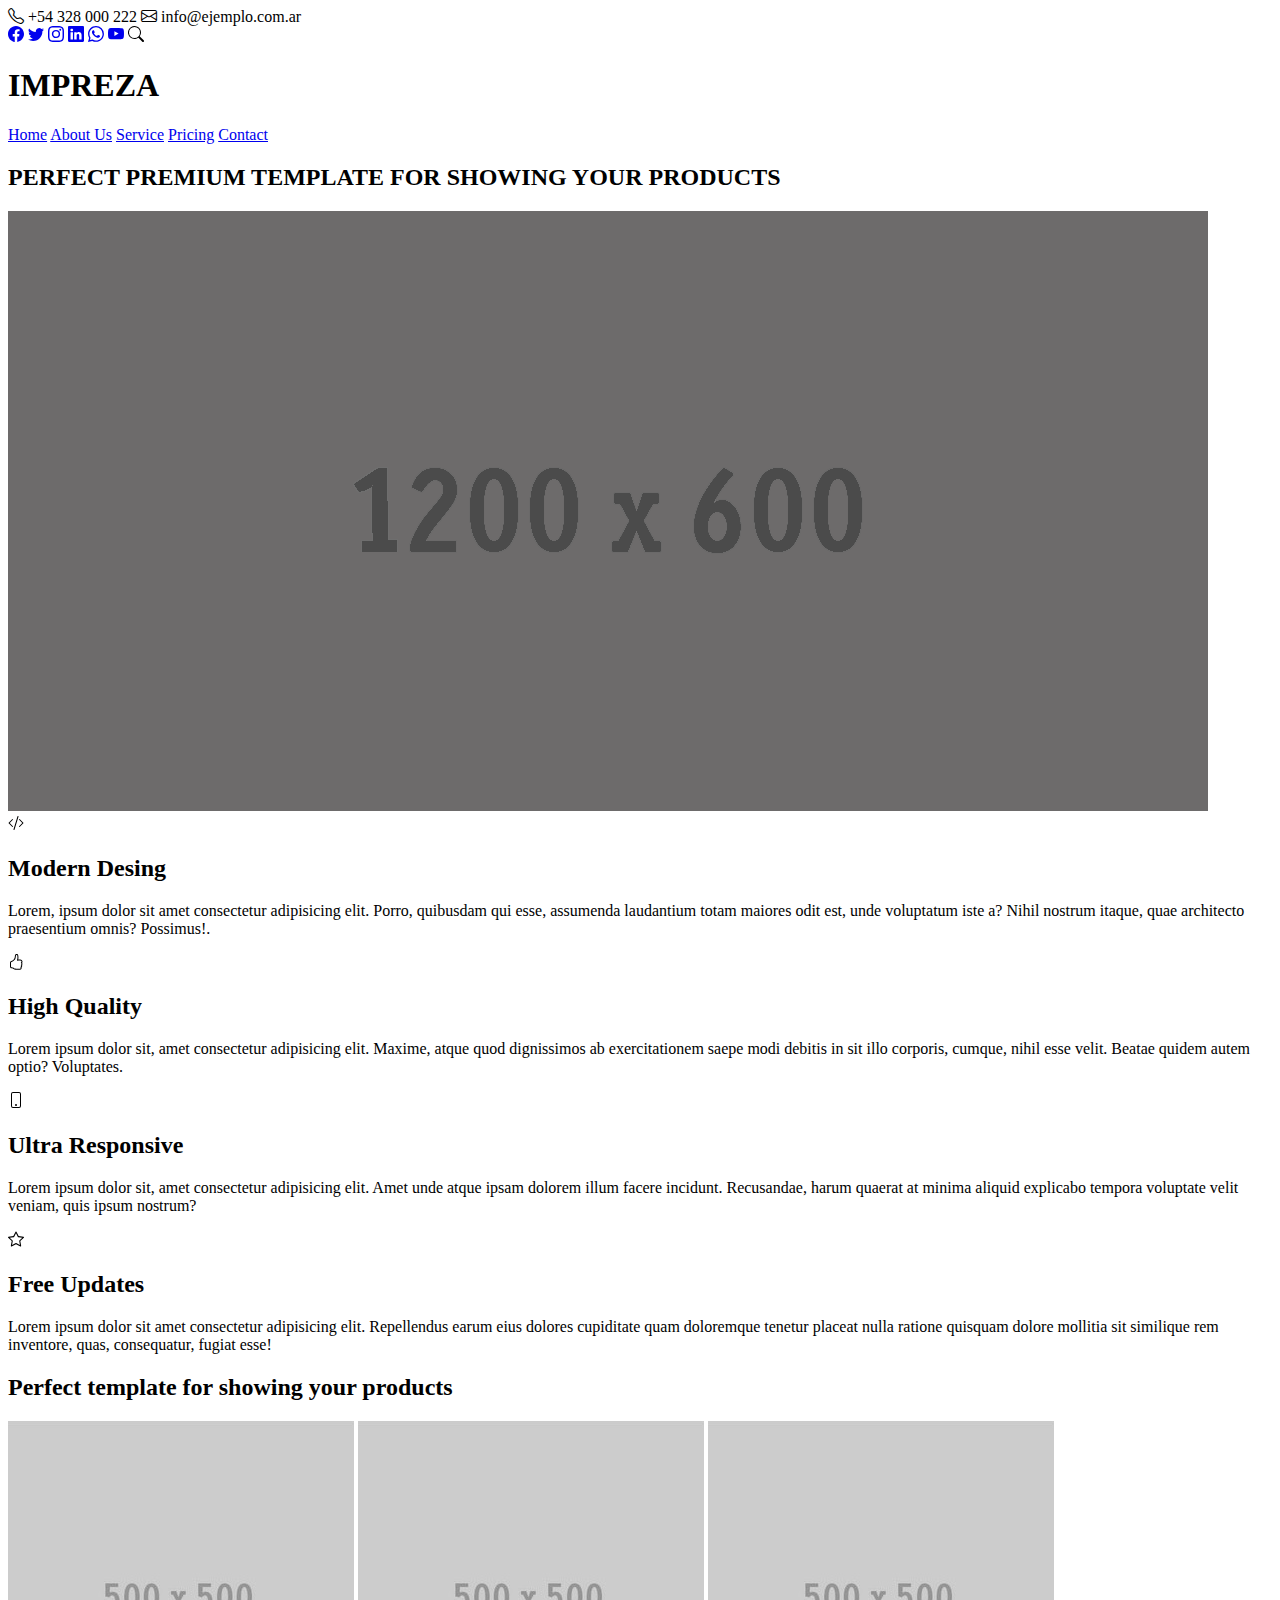
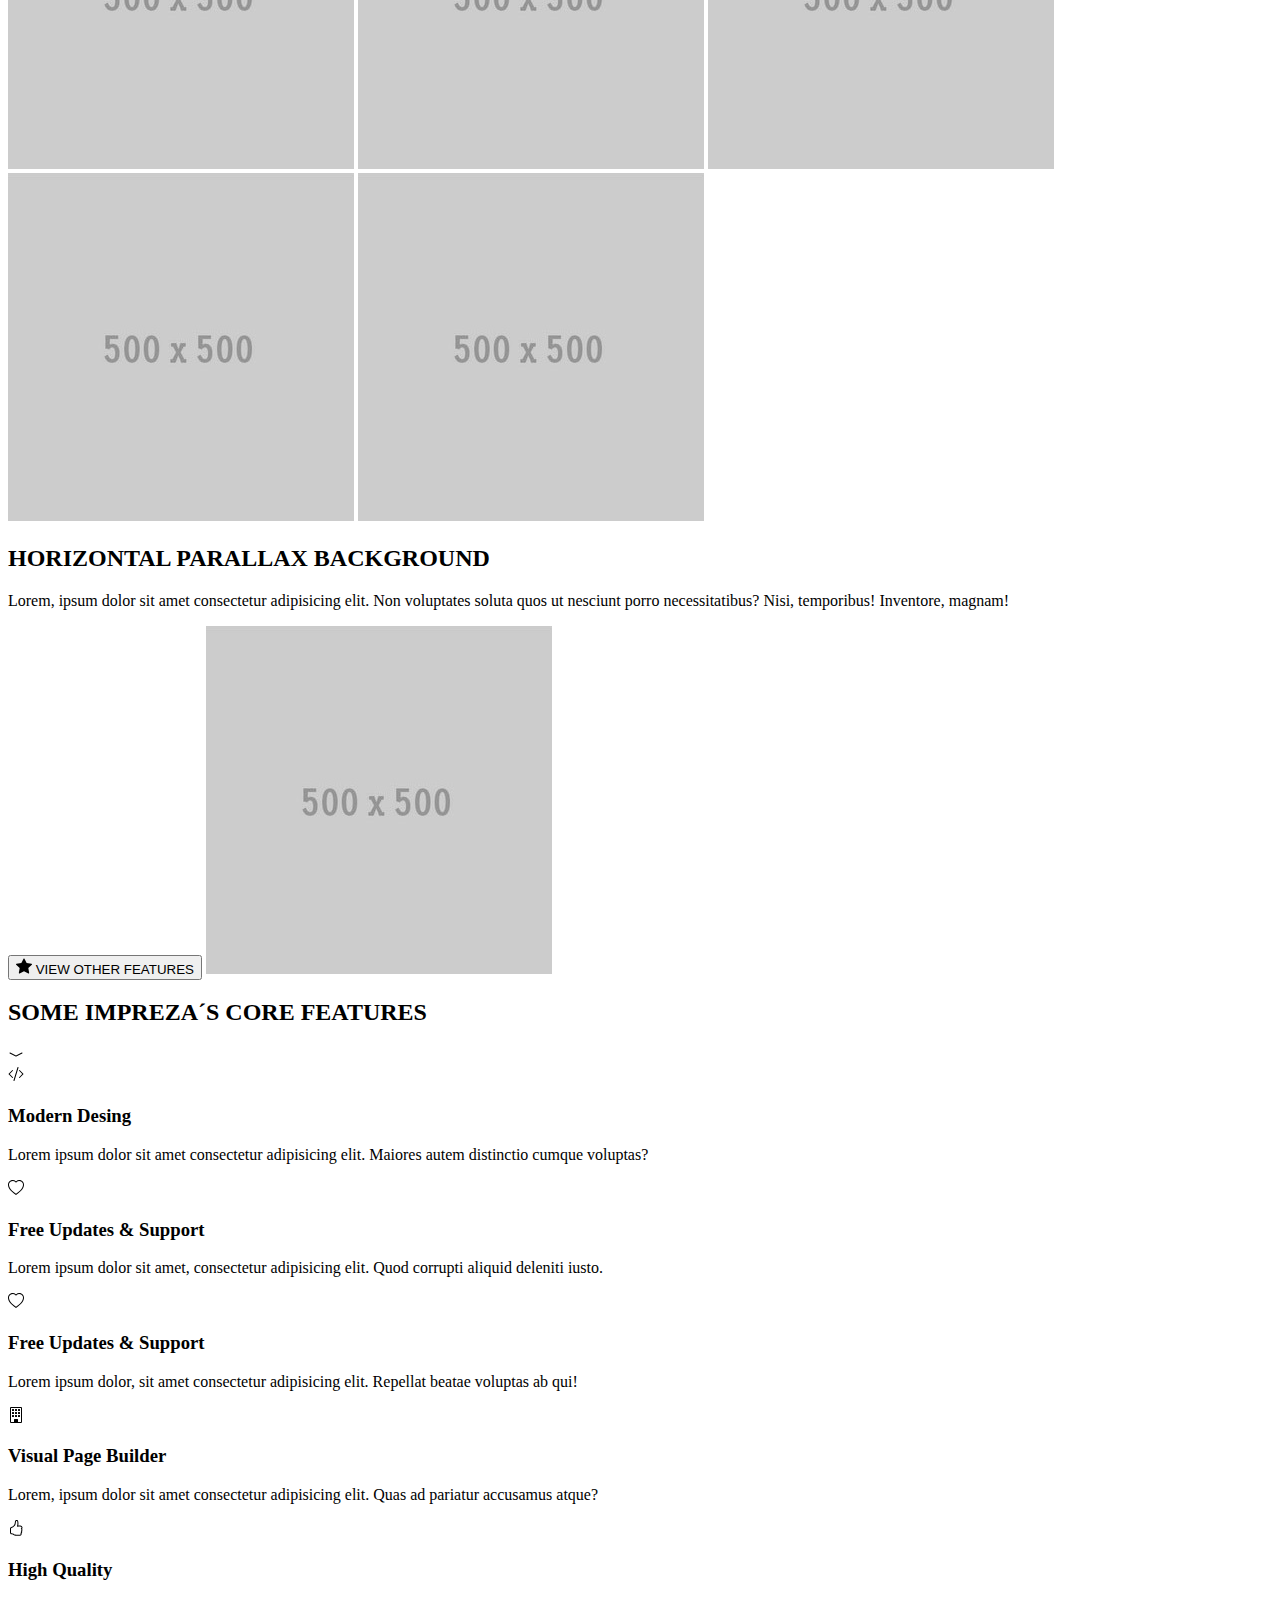
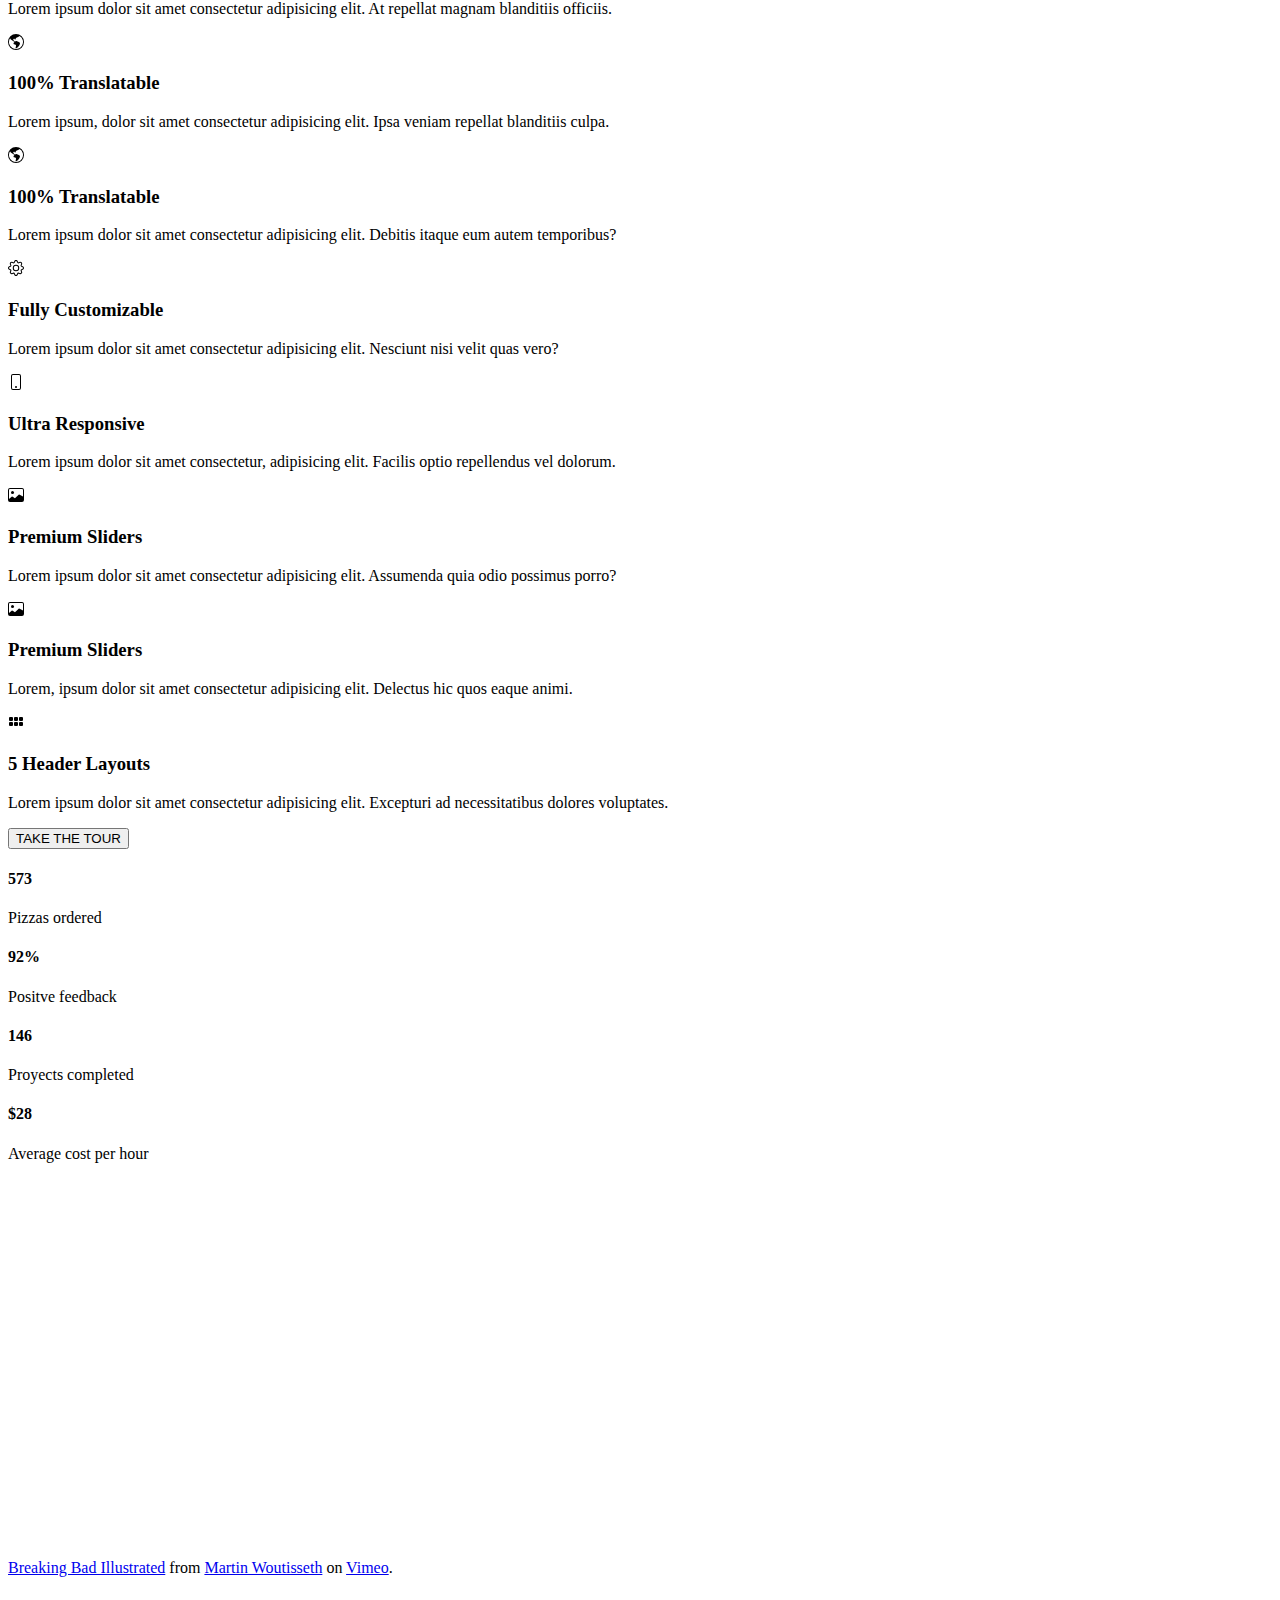
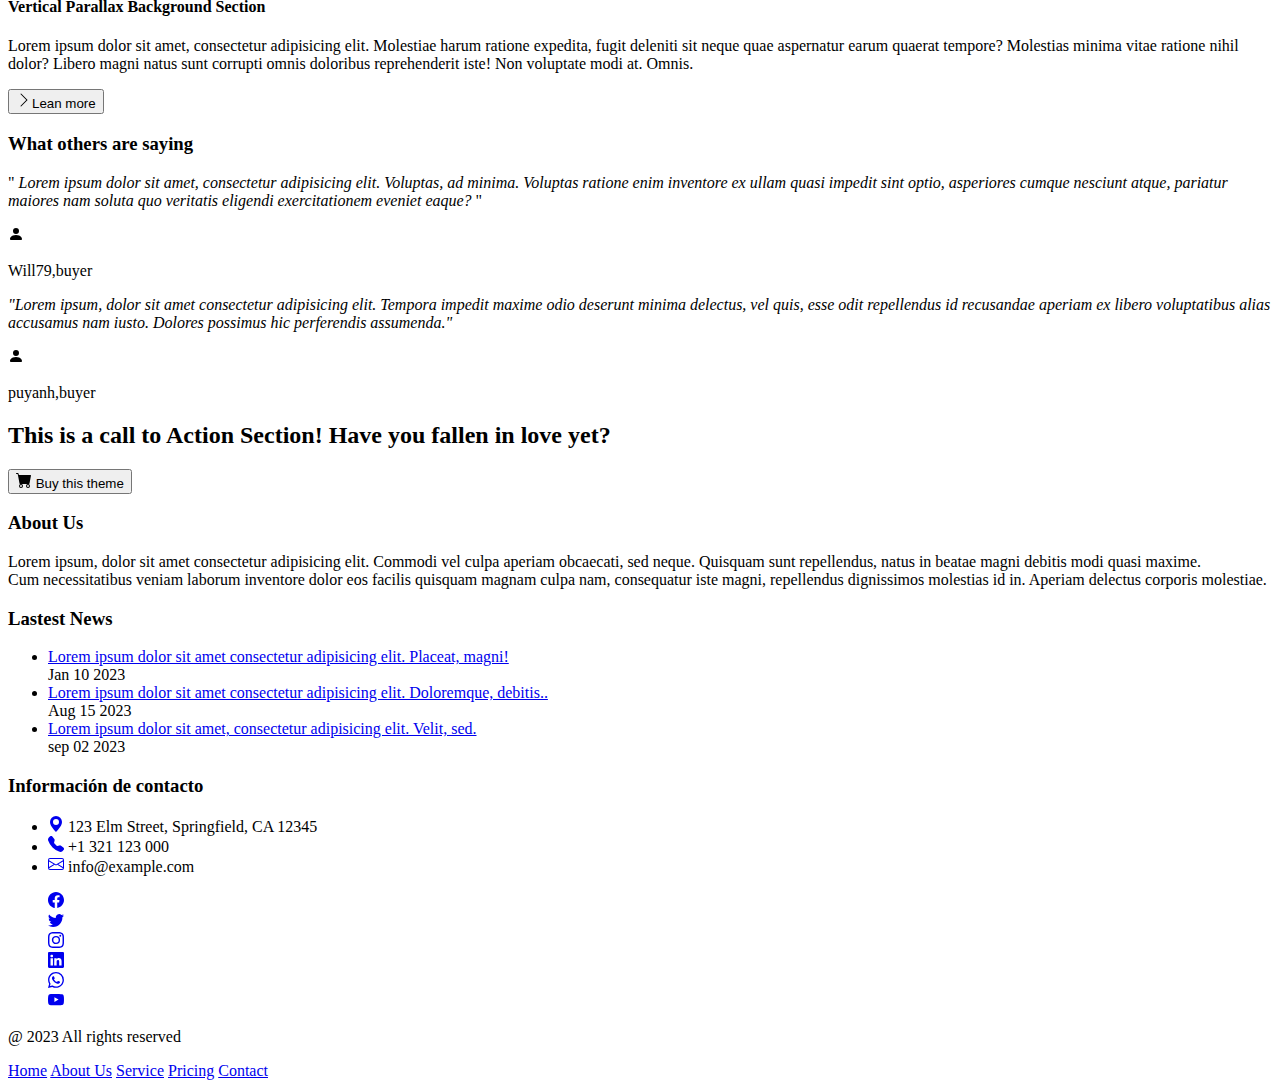
==== commit 42b7da1b: "Add files via upload" ====
--- a/Proyectos/proyecto3/index.html
+++ b/Proyectos/proyecto3/index.html
@@ -15,14 +15,21 @@
     <div class="contact-up">
       <span><i class="bi bi-telephone"></i> +54 328 000 222 <i class="bi bi-envelope"></i>  info@ejemplo.com.ar</span>
       <div class="social-icons">
-        
-        <a href="#"><i class="bi bi-facebook"></i></a> <!-- Icono de Facebook -->
-        <a href="#"><i class="bi bi-linkedin"></i></a> <!-- Icono de LinkedIn -->
-        <a href="#"><i class="bi bi-google"></i></a> <!-- Icono de Google+ -->
-        <a href="#"><i class="bi bi-youtube"></i></a> <!-- Icono de YouTube -->
-        <svg xmlns="http://www.w3.org/2000/svg" width="16" height="16" fill="currentColor" class="bi bi-search" viewBox="0 0 16 16">
-          <path d="M11.742 10.344a6.5 6.5 0 1 0-1.397 1.398h-.001c.03.04.062.078.098.115l3.85 3.85a1 1 0 0 0 1.415-1.414l-3.85-3.85a1.007 1.007 0 0 0-.115-.1zM12 6.5a5.5 5.5 0 1 1-11 0 5.5 5.5 0 0 1 11 0z"/>
-        </svg>
+        <a href="#"><svg xmlns="http://www.w3.org/2000/svg" width="16" height="16" fill="currentColor" class="bi bi-facebook" viewBox="0 0 16 16">
+          <path d="M16 8.049c0-4.446-3.582-8.05-8-8.05C3.58 0-.002 3.603-.002 8.05c0 4.017 2.926 7.347 6.75 7.951v-5.625h-2.03V8.05H6.75V6.275c0-2.017 1.195-3.131 3.022-3.131.876 0 1.791.157 1.791.157v1.98h-1.009c-.993 0-1.303.621-1.303 1.258v1.51h2.218l-.354 2.326H9.25V16c3.824-.604 6.75-3.934 6.75-7.951z"/>
+          </svg></a> <!-- Icono de Facebook -->
+          <a href="#"><svg xmlns="http://www.w3.org/2000/svg" width="16" height="16" fill="currentColor" class="bi bi-twitter" viewBox="0 0 16 16">
+          <path d="M5.026 15c6.038 0 9.341-5.003 9.341-9.334 0-.14 0-.282-.006-.422A6.685 6.685 0 0 0 16 3.542a6.658 6.658 0 0 1-1.889.518 3.301 3.301 0 0 0 1.447-1.817 6.533 6.533 0 0 1-2.087.793A3.286 3.286 0 0 0 7.875 6.03a9.325 9.325 0 0 1-6.767-3.429 3.289 3.289 0 0 0 1.018 4.382A3.323 3.323 0 0 1 .64 6.575v.045a3.288 3.288 0 0 0 2.632 3.218 3.203 3.203 0 0 1-.865.115 3.23 3.23 0 0 1-.614-.057 3.283 3.283 0 0 0 3.067 2.277A6.588 6.588 0 0 1 .78 13.58a6.32 6.32 0 0 1-.78-.045A9.344 9.344 0 0 0 5.026 15z"/></svg></a>
+          <a href="#"><svg xmlns="http://www.w3.org/2000/svg" width="16" height="16" fill="currentColor" class="bi bi-instagram" viewBox="0 0 16 16">
+          <path d="M8 0C5.829 0 5.556.01 4.703.048 3.85.088 3.269.222 2.76.42a3.917 3.917 0 0 0-1.417.923A3.927 3.927 0 0 0 .42 2.76C.222 3.268.087 3.85.048 4.7.01 5.555 0 5.827 0 8.001c0 2.172.01 2.444.048 3.297.04.852.174 1.433.372 1.942.205.526.478.972.923 1.417.444.445.89.719 1.416.923.51.198 1.09.333 1.942.372C5.555 15.99 5.827 16 8 16s2.444-.01 3.298-.048c.851-.04 1.434-.174 1.943-.372a3.916 3.916 0 0 0 1.416-.923c.445-.445.718-.891.923-1.417.197-.509.332-1.09.372-1.942C15.99 10.445 16 10.173 16 8s-.01-2.445-.048-3.299c-.04-.851-.175-1.433-.372-1.941a3.926 3.926 0 0 0-.923-1.417A3.911 3.911 0 0 0 13.24.42c-.51-.198-1.092-.333-1.943-.372C10.443.01 10.172 0 7.998 0h.003zm-.717 1.442h.718c2.136 0 2.389.007 3.232.046.78.035 1.204.166 1.486.275.373.145.64.319.92.599.28.28.453.546.598.92.11.281.24.705.275 1.485.039.843.047 1.096.047 3.231s-.008 2.389-.047 3.232c-.035.78-.166 1.203-.275 1.485a2.47 2.47 0 0 1-.599.919c-.28.28-.546.453-.92.598-.28.11-.704.24-1.485.276-.843.038-1.096.047-3.232.047s-2.39-.009-3.233-.047c-.78-.036-1.203-.166-1.485-.276a2.478 2.478 0 0 1-.92-.598 2.48 2.48 0 0 1-.6-.92c-.109-.281-.24-.705-.275-1.485-.038-.843-.046-1.096-.046-3.233 0-2.136.008-2.388.046-3.231.036-.78.166-1.204.276-1.486.145-.373.319-.64.599-.92.28-.28.546-.453.92-.598.282-.11.705-.24 1.485-.276.738-.034 1.024-.044 2.515-.045v.002zm4.988 1.328a.96.96 0 1 0 0 1.92.96.96 0 0 0 0-1.92zm-4.27 1.122a4.109 4.109 0 1 0 0 8.217 4.109 4.109 0 0 0 0-8.217zm0 1.441a2.667 2.667 0 1 1 0 5.334 2.667 2.667 0 0 1 0-5.334z"/></svg></a>
+          <a href="#"><svg xmlns="http://www.w3.org/2000/svg" width="16" height="16" fill="currentColor" class="bi bi-linkedin" viewBox="0 0 16 16">
+          <path d="M0 1.146C0 .513.526 0 1.175 0h13.65C15.474 0 16 .513 16 1.146v13.708c0 .633-.526 1.146-1.175 1.146H1.175C.526 16 0 15.487 0 14.854V1.146zm4.943 12.248V6.169H2.542v7.225h2.401zm-1.2-8.212c.837 0 1.358-.554 1.358-1.248-.015-.709-.52-1.248-1.342-1.248-.822 0-1.359.54-1.359 1.248 0 .694.521 1.248 1.327 1.248h.016zm4.908 8.212V9.359c0-.216.016-.432.08-.586.173-.431.568-.878 1.232-.878.869 0 1.216.662 1.216 1.634v3.865h2.401V9.25c0-2.22-1.184-3.252-2.764-3.252-1.274 0-1.845.7-2.165 1.193v.025h-.016a5.54 5.54 0 0 1 .016-.025V6.169h-2.4c.03.678 0 7.225 0 7.225h2.4z"/></svg></a>
+          <a href="#"><svg xmlns="http://www.w3.org/2000/svg" width="16" height="16" fill="currentColor" class="bi bi-whatsapp" viewBox="0 0 16 16">
+          <path d="M13.601 2.326A7.854 7.854 0 0 0 7.994 0C3.627 0 .068 3.558.064 7.926c0 1.399.366 2.76 1.057 3.965L0 16l4.204-1.102a7.933 7.933 0 0 0 3.79.965h.004c4.368 0 7.926-3.558 7.93-7.93A7.898 7.898 0 0 0 13.6 2.326zM7.994 14.521a6.573 6.573 0 0 1-3.356-.92l-.24-.144-2.494.654.666-2.433-.156-.251a6.56 6.56 0 0 1-1.007-3.505c0-3.626 2.957-6.584 6.591-6.584a6.56 6.56 0 0 1 4.66 1.931 6.557 6.557 0 0 1 1.928 4.66c-.004 3.639-2.961 6.592-6.592 6.592zm3.615-4.934c-.197-.099-1.17-.578-1.353-.646-.182-.065-.315-.099-.445.099-.133.197-.513.646-.627.775-.114.133-.232.148-.43.05-.197-.1-.836-.308-1.592-.985-.59-.525-.985-1.175-1.103-1.372-.114-.198-.011-.304.088-.403.087-.088.197-.232.296-.346.1-.114.133-.198.198-.33.065-.134.034-.248-.015-.347-.05-.099-.445-1.076-.612-1.47-.16-.389-.323-.335-.445-.34-.114-.007-.247-.007-.38-.007a.729.729 0 0 0-.529.247c-.182.198-.691.677-.691 1.654 0 .977.71 1.916.81 2.049.098.133 1.394 2.132 3.383 2.992.47.205.84.326 1.129.418.475.152.904.129 1.246.08.38-.058 1.171-.48 1.338-.943.164-.464.164-.86.114-.943-.049-.084-.182-.133-.38-.232z"/></svg></a>
+          <a href="#"><svg xmlns="http://www.w3.org/2000/svg" width="16" height="16" fill="currentColor" class="bi bi-youtube" viewBox="0 0 16 16">
+          <path d="M8.051 1.999h.089c.822.003 4.987.033 6.11.335a2.01 2.01 0 0 1 1.415 1.42c.101.38.172.883.22 1.402l.01.104.022.26.008.104c.065.914.073 1.77.074 1.957v.075c-.001.194-.01 1.108-.082 2.06l-.008.105-.009.104c-.05.572-.124 1.14-.235 1.558a2.007 2.007 0 0 1-1.415 1.42c-1.16.312-5.569.334-6.18.335h-.142c-.309 0-1.587-.006-2.927-.052l-.17-.006-.087-.004-.171-.007-.171-.007c-1.11-.049-2.167-.128-2.654-.26a2.007 2.007 0 0 1-1.415-1.419c-.111-.417-.185-.986-.235-1.558L.09 9.82l-.008-.104A31.4 31.4 0 0 1 0 7.68v-.123c.002-.215.01-.958.064-1.778l.007-.103.003-.052.008-.104.022-.26.01-.104c.048-.519.119-1.023.22-1.402a2.007 2.007 0 0 1 1.415-1.42c.487-.13 1.544-.21 2.654-.26l.17-.007.172-.006.086-.003.171-.007A99.788 99.788 0 0 1 7.858 2h.193zM6.4 5.209v4.818l4.157-2.408L6.4 5.209z"/></svg></a> 
+          <svg xmlns="http://www.w3.org/2000/svg" width="16" height="16" fill="currentColor" class="bi bi-search" viewBox="0 0 16 16">
+          <path d="M11.742 10.344a6.5 6.5 0 1 0-1.397 1.398h-.001c.03.04.062.078.098.115l3.85 3.85a1 1 0 0 0 1.415-1.414l-3.85-3.85a1.007 1.007 0 0 0-.115-.1zM12 6.5a5.5 5.5 0 1 1-11 0 5.5 5.5 0 0 1 11 0z"/></svg>
       </div>
     </div>
 
